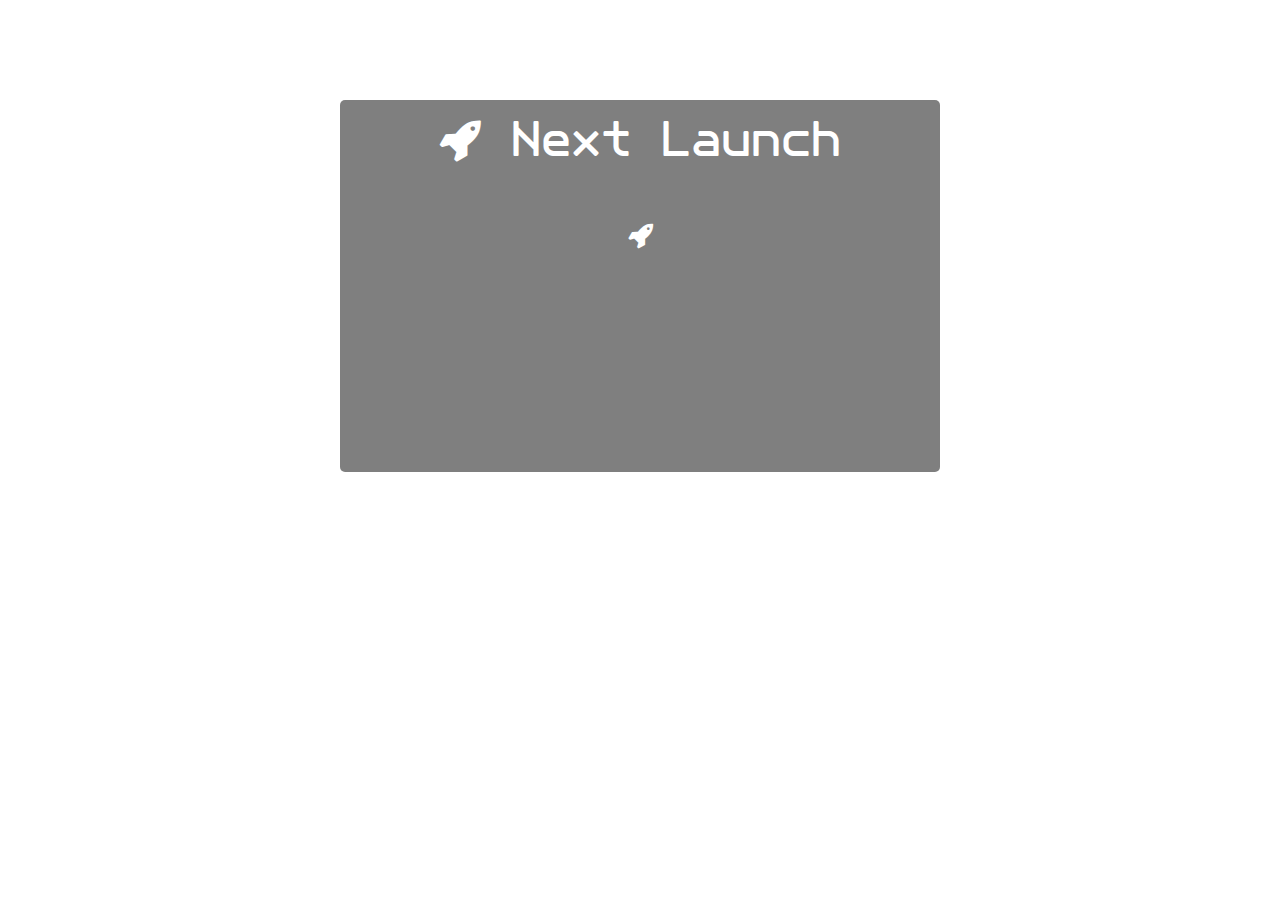
==== index.html @ fc1ed711 "removed pure" ====
<!DOCTYPE html>
<html>
<head>
    <meta http-equiv="Cache-Control" content="no-cache, no-store, must-revalidate">
    <meta http-equiv="Pragma" content="no-cache, no-store">
    <meta name="viewport" content="width=device-width, initial-scale=1">
    <title>Next Launch</title>
    <link rel="stylesheet" href="http://netdna.bootstrapcdn.com/font-awesome/4.0.3/css/font-awesome.css">
    <link href='http://fonts.googleapis.com/css?family=Orbitron:400,700' rel='stylesheet' type='text/css'>
    <link rel="stylesheet" href="./static/style/telegrama.css">
    <link rel="stylesheet" href="./static/style/nextlaunch.css">
    <script src="https://ajax.googleapis.com/ajax/libs/jquery/2.1.3/jquery.min.js"></script>
</head>
<body>
    <div class="container cf">
        <div class="cellophane cf">
            <div class="entity-container cf" >
                <div class="entity-row with-space"><div class="full-cell sub-heading"><i class="fa fa-rocket"></i>  Next Launch</div></div>
                <div class="entity-row with-space"><div class="full-cell big-formatted" id="launch_title"><i class="fa fa-rocket"></i></div></div>
                <div class="entity-row with-space"><div class="full-cell clock" id="launch_countdown">&nbsp;</div></div>
                <div class="entity-row with-space"><div class="full-cell formatted" id="launch_description"></div></div>
            </div>
        </div>
    </div>
    <script>
        function selectBackground(){
            var images = [
                'http://www.nasa.gov/images/content/214569main_image_1028_1600-1200.jpg',
                'http://www.jpl.nasa.gov/spaceimages/images/wallpaper/PIA17563-1920x1200.jpg',
                'http://www.nasa.gov/images/content/473892main_1736_full.jpg',
                'http://photojournal.jpl.nasa.gov/jpeg/PIA08040.jpg',
                'http://www.nasa.gov/centers/marshall/images/content/747383main_ngc6240_3600x3000.jpg',
                'http://photojournal.jpl.nasa.gov/jpeg/PIA10181.jpg',
                'http://www.nasa.gov/images/content/65076main_ISS_ivan_0913_full.jpg',
                'http://www.nasa.gov/externalflash/universe-200705/hi-resjpgs/4.jpg',
                'http://photojournal.jpl.nasa.gov/jpeg/PIA17011.jpg',
                'http://www.nasa.gov/sites/default/files/thumbnails/image/magnetar_burst_torsional_waves_4096.jpg'
            ];
            var index = Math.floor(Math.random() * images.length);
            console.log(index);
            $('body').css('background-image','url('+images[index]+')');
        }

        function getNextLaunch(){
            var self = this;
            var url = 'http://www.nasa.gov/ws/next_launch.jsonp?format_output=1&display_id=page_1&calendar_name=Launch%20Calendar&start=Sat%20Apr%2011%202015&callback=?';
            $.getJSON(
                url
            ).done(function(launch){
                $('#launch_title').html(launch.nodes[0].node.title);
                $('#launch_description').html(launch.nodes[0].node.description);
                startClock(launch.nodes[0].node.start);
            });
        }

        function startClock(launchTimeString){
            var launchTime = Date.parse(launchTimeString.replace(/-/g, "/"))/1000;
            var launchCountdown = setInterval(clock, 1000);
            function clock(){
                var now = new Date().getTime() / 1000;
                var secondsLeft = launchTime - now;
                if(secondsLeft<0){
                    clearInterval(launchCountdown);
                    return;
                }
                var secondsInDay = 24*60*60;
                var secondsInHour = 60*60;
                var secondsInMinute = 60;
                var days = parseInt(secondsLeft / (24*60*60));
                var hours = parseInt((secondsLeft % secondsInDay) / secondsInHour);
                var minutes = parseInt((secondsLeft % secondsInHour) / secondsInMinute);
                var seconds = parseInt((secondsLeft % secondsInMinute));
                hours = '00'+hours
                var daysLabel = (days==1)?' day - ':' days - ';
                var formattedTimeLeft = days+' - '+pad(hours)+':'+pad(minutes)+':'+pad(seconds);
                $('#launch_countdown').html(formattedTimeLeft);
            }
        }
        
        function pad(i){
            return ('00'+i).substr(('00'+i).length-2);
        }

        function start(){
            selectBackground();
            getNextLaunch();
        }
        
        $().ready(start);
    </script>
</body>

</html>
---- static/style/telegrama.css ----
/* Generated by Font Squirrel (http://www.fontsquirrel.com) on April 12, 2015 */



@font-face {
    font-family: 'telegramaraw';
    src: url('telegrama_raw-webfont.eot');
    src: url('telegrama_raw-webfont.eot?#iefix') format('embedded-opentype'),
         url('telegrama_raw-webfont.woff2') format('woff2'),
         url('telegrama_raw-webfont.woff') format('woff'),
         url('telegrama_raw-webfont.ttf') format('truetype'),
         url('telegrama_raw-webfont.svg#telegramaraw') format('svg');
    font-weight: normal;
    font-style: normal;

}




@font-face {
    font-family: 'telegramarender';
    src: url('telegrama_render-webfont.eot');
    src: url('telegrama_render-webfont.eot?#iefix') format('embedded-opentype'),
         url('telegrama_render-webfont.woff2') format('woff2'),
         url('telegrama_render-webfont.woff') format('woff'),
         url('telegrama_render-webfont.ttf') format('truetype'),
         url('telegrama_render-webfont.svg#telegramarender') format('svg');
    font-weight: normal;
    font-style: normal;

}
---- static/style/nextlaunch.css ----
body {
    font-size: 15px ;
    font-family: sans-serif;
    background-color: #ffffff;
    margin: 0;
}

a, a:visited, a:hover, a:active {
    color: inherit;
    text-decoration: none;
}

.cf:before, .cf:after { content: ""; display: table; }
.cf:after { clear: both; }
.cf { zoom: 1; }

.container {
    margin: 0 auto;
    width: 990px;
    position: relative;
}

.cellophane {
    width: 600px;
    margin: 100px auto 0 auto;
    background-color: rgba(0,0,0,.5);
    border-radius: 5px;
}

.full {
    width: 100%;
}

.almost-full {
    width: 75%;
}

.half {
    width: 50%;
}
.cellophane .split {
    position: relative;
    float: left;
    width: 50%;
}

.with-a-bow {
    border: 1px solid #666666;
    border-radius: 3px;
    min-height: 250px;
}

.entity-container {
    margin: 10px;
    color: #ffffff;
}

.entity-container .entity-row {
    position: relative;
    float: left;
    width: 100%;
    margin-bottom: 10px;
}
.entity-container .entity-row .label-cell {
    position: relative;
    float: left;
    width: 40%;
}
.entity-container .entity-row .value-cell {
    position: relative;
    float: left;
    width: 60%;
    text-align: right;
}

.entity-container .entity-row .full-cell {
    position: relative;
    float: left;
    text-align: center;
    width: 100%;
    line-height: 1.3em;
}

.entity-container .entity-row .formatted {
    font-size: 1.4em;
}

.entity-container .entity-row .big-formatted {
    font-size: 1.8em;
}

.entity-container .entity-row .sub-heading {
    width: 100%;
    font-size: 3em;
    font-family: telegramarender;
}

.entity-container .entity-row .small-heading {
    width: 100%;
    font-size: 1.3em;
}

.entity-container .entity-row .clock {
    width: 100%;
    font-size: 3em;
    font-family: telegramarender;
    font-weight: 100;
}

.entity-container .with-space {
    margin-bottom: 50px;
}

@media screen and (max-width: 600px) {
    .entity-container .entity-row .sub-heading {
        font-size: 2.5em;
    }
}

@media screen and (max-width: 990px) {
    .container{
        width: 100%;
    }

    .cellophane{
        width: 100%;
        margin: 0;
    }

    .half {
        width: 100%;
    }

    .almost-full {
        width: 100%;
    }

    .cellophane .split {
        position: relative;
        float: left;
        width: 100%;
    }

    .with-a-bow {
        border-style: solid none solid none;
        margin: 10px 0 10px 0;
    }
    .entity-container .entity-row .label-cell {
        width: 38%;
        margin-right: 2%;
    }
}
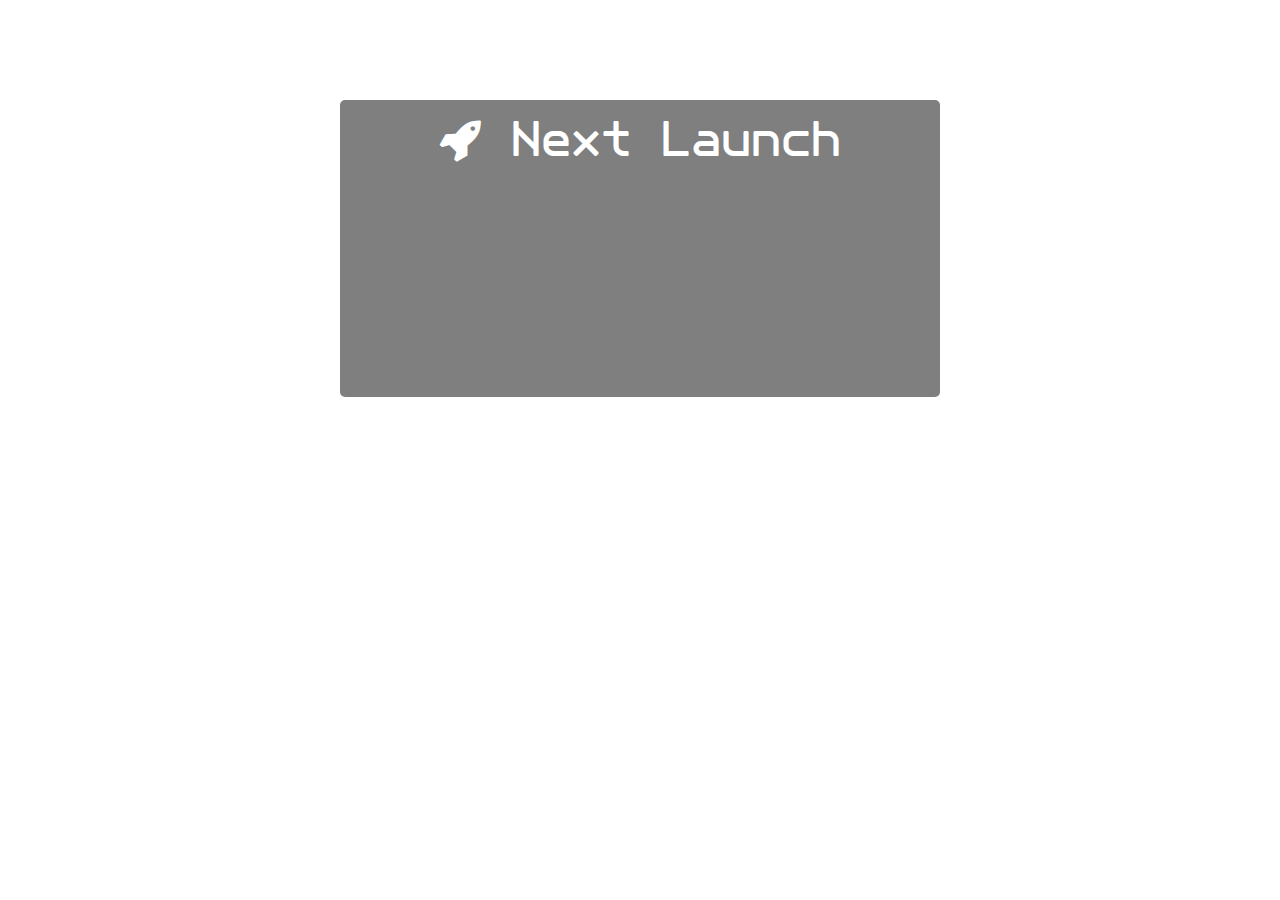
==== commit a3b9cc24: "analytics" ====
--- a/index.html
+++ b/index.html
@@ -16,9 +16,9 @@
         <div class="cellophane cf">
             <div class="entity-container cf" >
                 <div class="entity-row with-space"><div class="full-cell sub-heading"><i class="fa fa-rocket"></i>  Next Launch</div></div>
-                <div class="entity-row with-space"><div class="full-cell big-formatted" id="launch_title"><i class="fa fa-rocket"></i></div></div>
+                <div class="entity-row with-space"><div class="full-cell big-formatted" id="launch_title"></div></div>
                 <div class="entity-row with-space"><div class="full-cell clock" id="launch_countdown">&nbsp;</div></div>
-                <div class="entity-row with-space"><div class="full-cell formatted" id="launch_description"></div></div>
+                <div class="entity-row"><div class="full-cell formatted" id="launch_description"></div></div>
             </div>
         </div>
     </div>
@@ -88,6 +88,14 @@
         
         $().ready(start);
     </script>
+    <script>
+        (function(i,s,o,g,r,a,m){i['GoogleAnalyticsObject']=r;i[r]=i[r]||function(){
+        (i[r].q=i[r].q||[]).push(arguments)},i[r].l=1*new Date();a=s.createElement(o),
+        m=s.getElementsByTagName(o)[0];a.async=1;a.src=g;m.parentNode.insertBefore(a,m)
+        })(window,document,'script','//www.google-analytics.com/analytics.js','ga');
+
+        ga('create', 'UA-51147843-5', 'auto');
+        ga('send', 'pageview');
+    </script>
 </body>
-
 </html>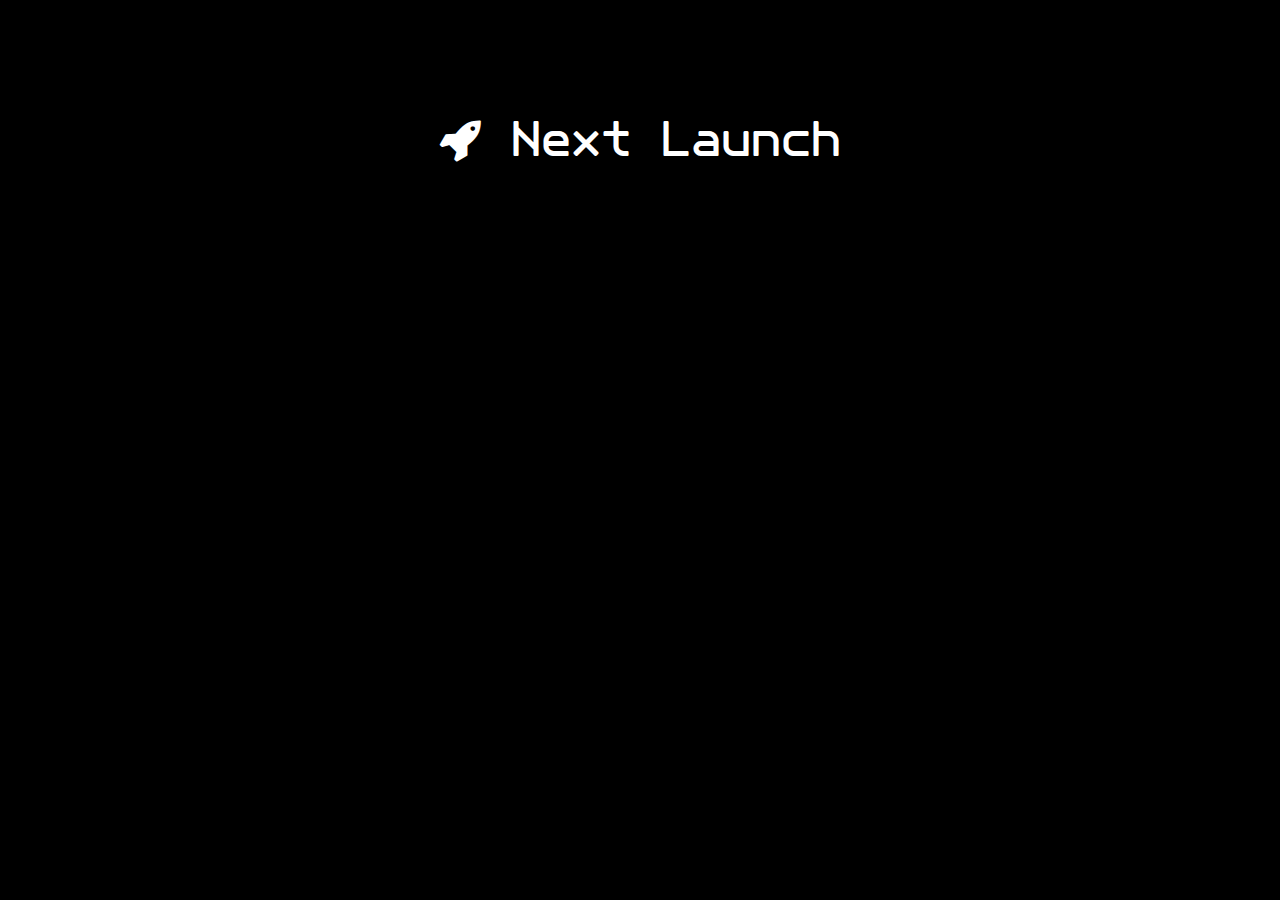
==== commit 5c66be5f: "patch time bug and change backrgound to show ship image" ====
--- a/index.html
+++ b/index.html
@@ -5,6 +5,8 @@
     <meta http-equiv="Pragma" content="no-cache, no-store">
     <meta name="viewport" content="width=device-width, initial-scale=1">
     <title>Next Launch</title>
+    <link rel="shortcut icon" href="./static/images/favicon-rocket.ico" type="image/x-icon">
+    <link rel="apple-touch-icon" href="./static/images/favicon-rocket.ico">
     <link rel="stylesheet" href="http://netdna.bootstrapcdn.com/font-awesome/4.0.3/css/font-awesome.css">
     <link href='http://fonts.googleapis.com/css?family=Orbitron:400,700' rel='stylesheet' type='text/css'>
     <link rel="stylesheet" href="./static/style/telegrama.css">
@@ -37,7 +39,6 @@
                 'http://www.nasa.gov/sites/default/files/thumbnails/image/magnetar_burst_torsional_waves_4096.jpg'
             ];
             var index = Math.floor(Math.random() * images.length);
-            console.log(index);
             $('body').css('background-image','url('+images[index]+')');
         }
 
@@ -50,11 +51,12 @@
                 $('#launch_title').html(launch.nodes[0].node.title);
                 $('#launch_description').html(launch.nodes[0].node.description);
                 startClock(launch.nodes[0].node.start);
+                $('body').css('background-image','url(http://www.nasa.gov'+launch.nodes[0].node.master_image+')');
             });
         }
 
         function startClock(launchTimeString){
-            var launchTime = Date.parse(launchTimeString.replace(/-/g, "/"))/1000;
+            var launchTime = Date.parse(launchTimeString.replace(/-/g, "/"))/1000 - 3600; // nasa bug
             var launchCountdown = setInterval(clock, 1000);
             function clock(){
                 var now = new Date().getTime() / 1000;
@@ -82,7 +84,7 @@
         }
 
         function start(){
-            selectBackground();
+            //selectBackground();
             getNextLaunch();
         }
         
--- a/static/style/nextlaunch.css
+++ b/static/style/nextlaunch.css
@@ -1,7 +1,7 @@
 body {
     font-size: 15px ;
     font-family: sans-serif;
-    background-color: #ffffff;
+    background-color: #000000;
     margin: 0;
 }
 
@@ -23,7 +23,7 @@
 .cellophane {
     width: 600px;
     margin: 100px auto 0 auto;
-    background-color: rgba(0,0,0,.5);
+    background-color: rgba(0,0,0,.8);
     border-radius: 5px;
 }
 
@@ -115,6 +115,9 @@
     .entity-container .entity-row .sub-heading {
         font-size: 2.5em;
     }
+    .entity-container .entity-row .clock {
+        font-size: 2em;
+    }
 }
 
 @media screen and (max-width: 990px) {
